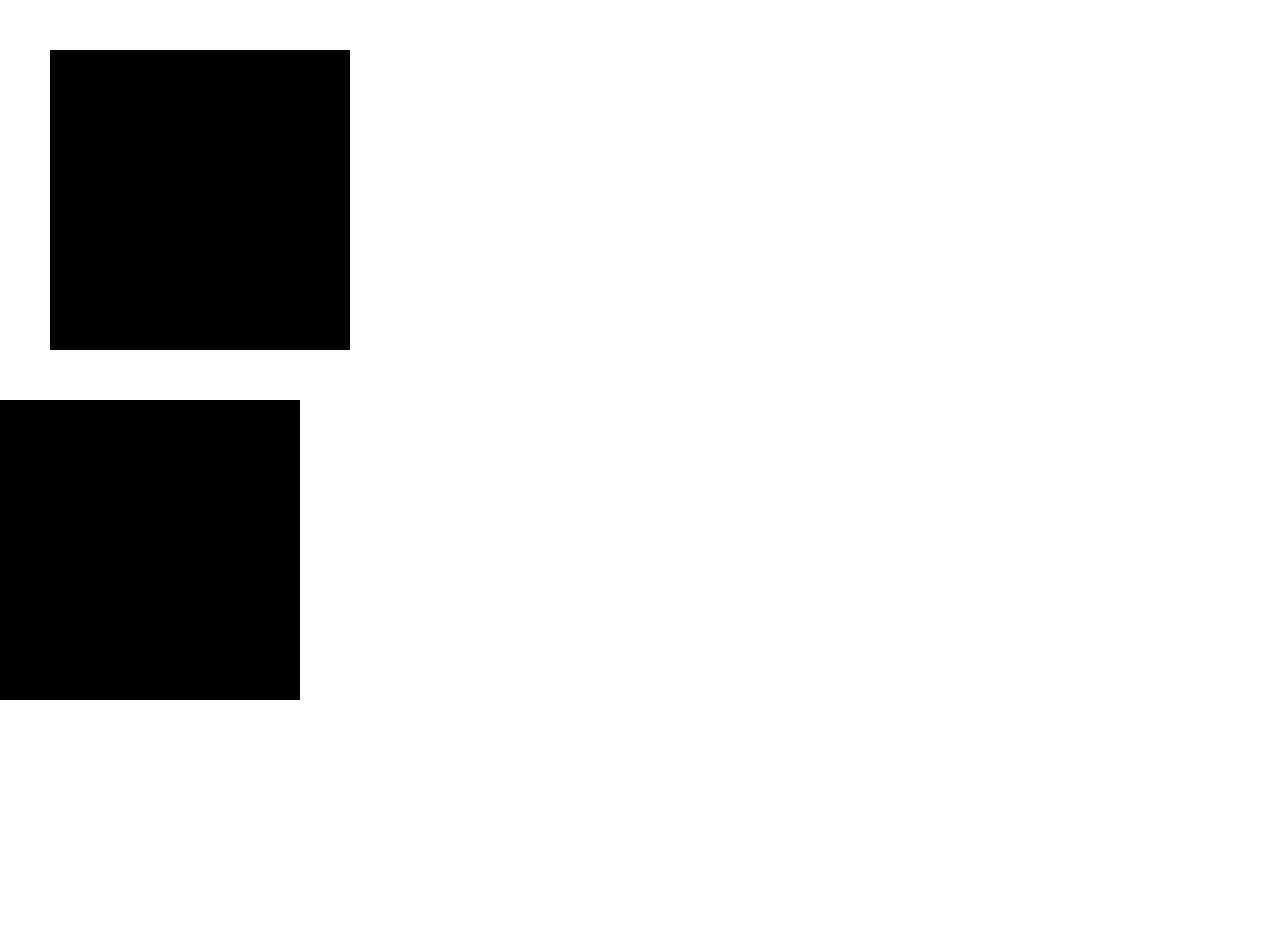
==== js/project/index.html @ 2ddb3d2d "first project" ====
<!DOCTYPE html>
<html lang="en">
<head>
    <meta charset="UTF-8">
    <meta http-equiv="X-UA-Compatible" content="IE=edge">
    <meta name="viewport" content="width=device-width, initial-scale=1.0">
    <link rel="stylesheet" href="css/style.css">
    <title>Document</title>
</head>
<body>
    <div class="grid"></div>
    <div class="inline-grid"></div>
    
</body>
</html>
---- js/project/css/style.css ----
@import url(reset.css);
.grid{
    display: grid;
    background-color: #000000;
    width: 300px;
    height: 300px;
    margin: 50px;
}
.inline-grid{
    display: -ms-inline-grid;
    background-color: #000000;
    width: 300px;
    height: 300px;
}
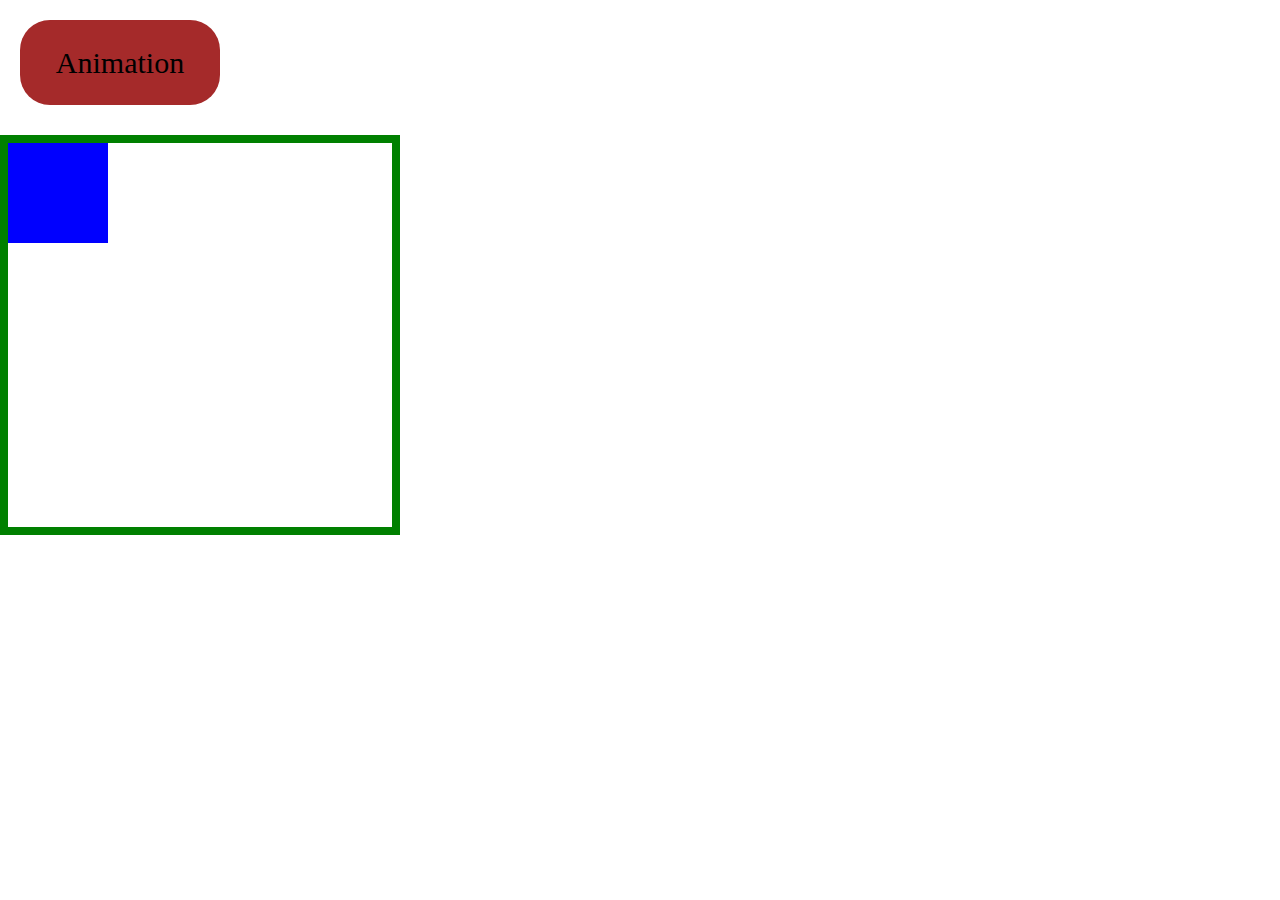
==== commit 436dea9a: "upJS" ====
--- a/js/project/index.html
+++ b/js/project/index.html
@@ -8,8 +8,10 @@
     <title>Document</title>
 </head>
 <body>
-    <div class="grid"></div>
-    <div class="inline-grid"></div>
-    
+    <button class="btn">Animation</button>
+    <div class="wrapper">
+        <div class="box"></div>
+    </div>
+    <script src="js/script.js"></script>
 </body>
 </html>--- a/js/project/css/style.css
+++ b/js/project/css/style.css
@@ -1,14 +1,21 @@
 @import url(reset.css);
-.grid{
-    display: grid;
-    background-color: #000000;
-    width: 300px;
-    height: 300px;
-    margin: 50px;
+.btn {
+    margin-top: 20px;
+    margin-left: 20px;
+    width: 200px;
+    height: 85px;
+    font-size: 30px;
+     background: brown;
+     border-radius: 30px;
 }
-.inline-grid{
-    display: -ms-inline-grid;
-    background-color: #000000;
-    width: 300px;
-    height: 300px;
+.wrapper {
+    margin-top: 30px;
+    width: 400px;
+    height: 400px;
+    border: 8px solid green;
+}
+.box {
+    width: 100px;
+    height: 100px;
+    background: blue;
 }